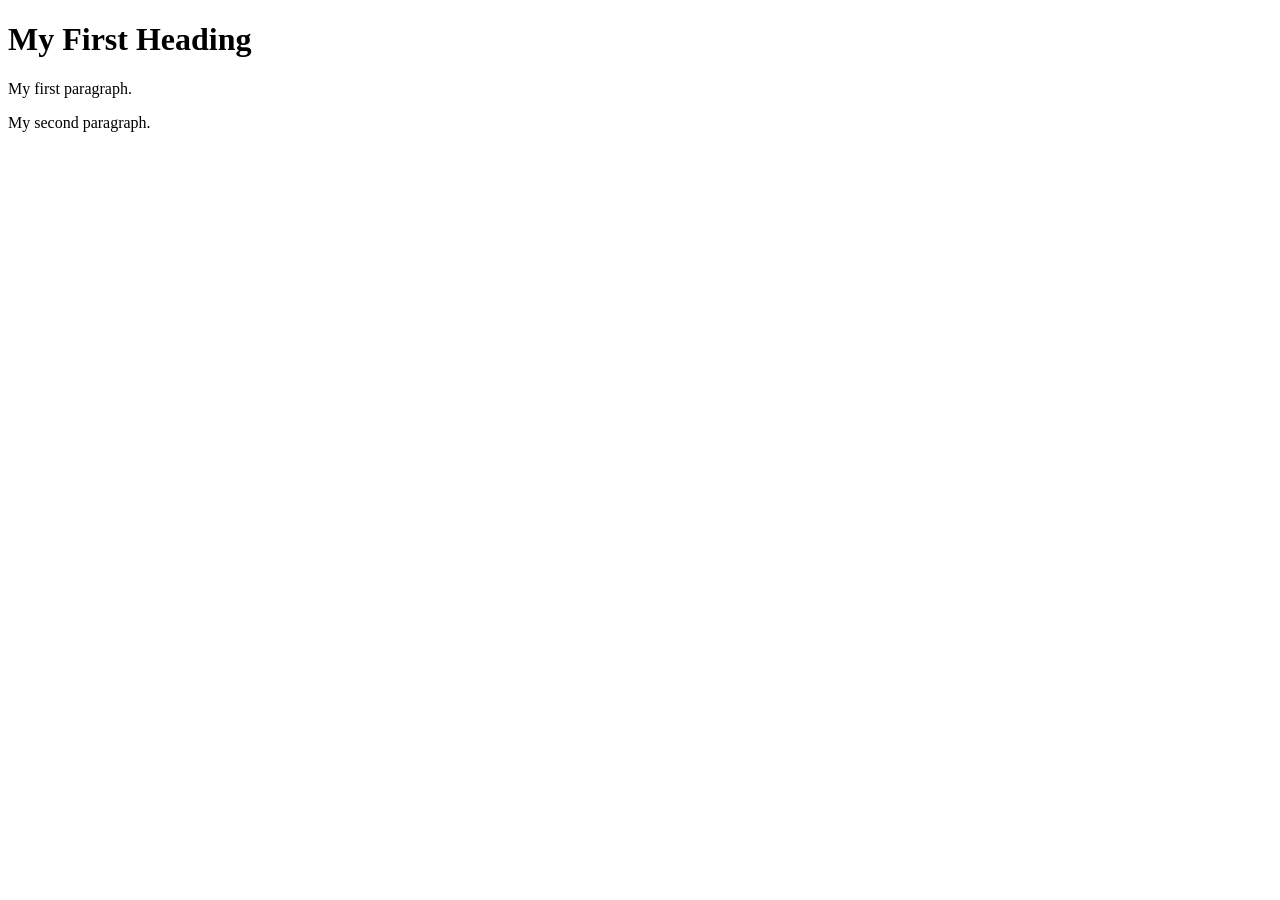
==== page1.html @ 05b1c012 "refactor css" ====
<!DOCTYPE html>
<html>
    <head>
	<title>Page Title</title>
	<link rel="stylesheet" href"style.css">
    </head>
<body>
    <h1>My First Heading</h1>
    <p>My first paragraph.</p>
    <p>My second paragraph.</p>
</body>
</html>
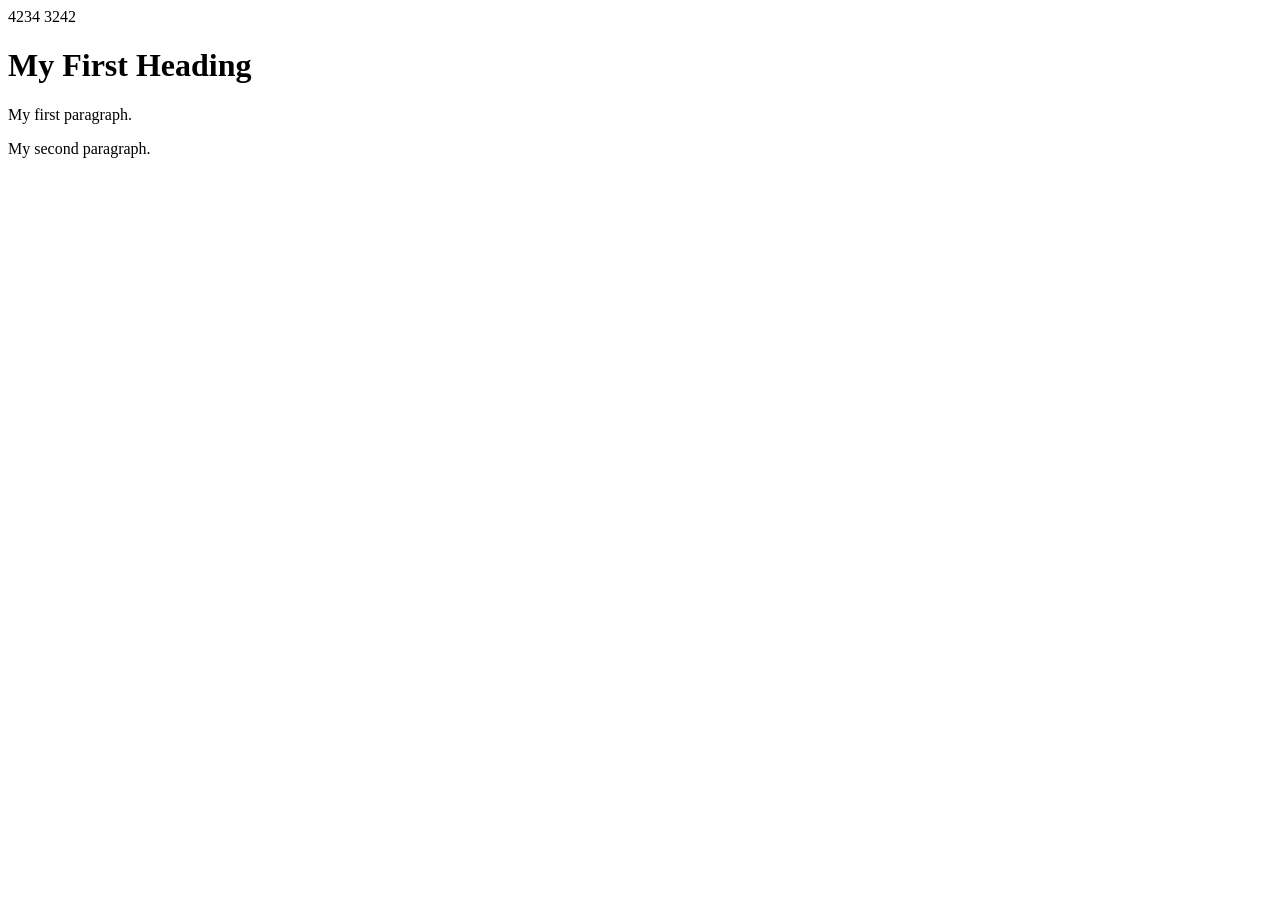
==== commit 435ca029: "new message" ====
--- a/page1.html
+++ b/page1.html
@@ -1,10 +1,14 @@
 <!DOCTYPE html>
 <html>
     <head>
+	4234
+
 	<title>Page Title</title>
 	<link rel="stylesheet" href"style.css">
     </head>
 <body>
+3242
+
     <h1>My First Heading</h1>
     <p>My first paragraph.</p>
     <p>My second paragraph.</p>
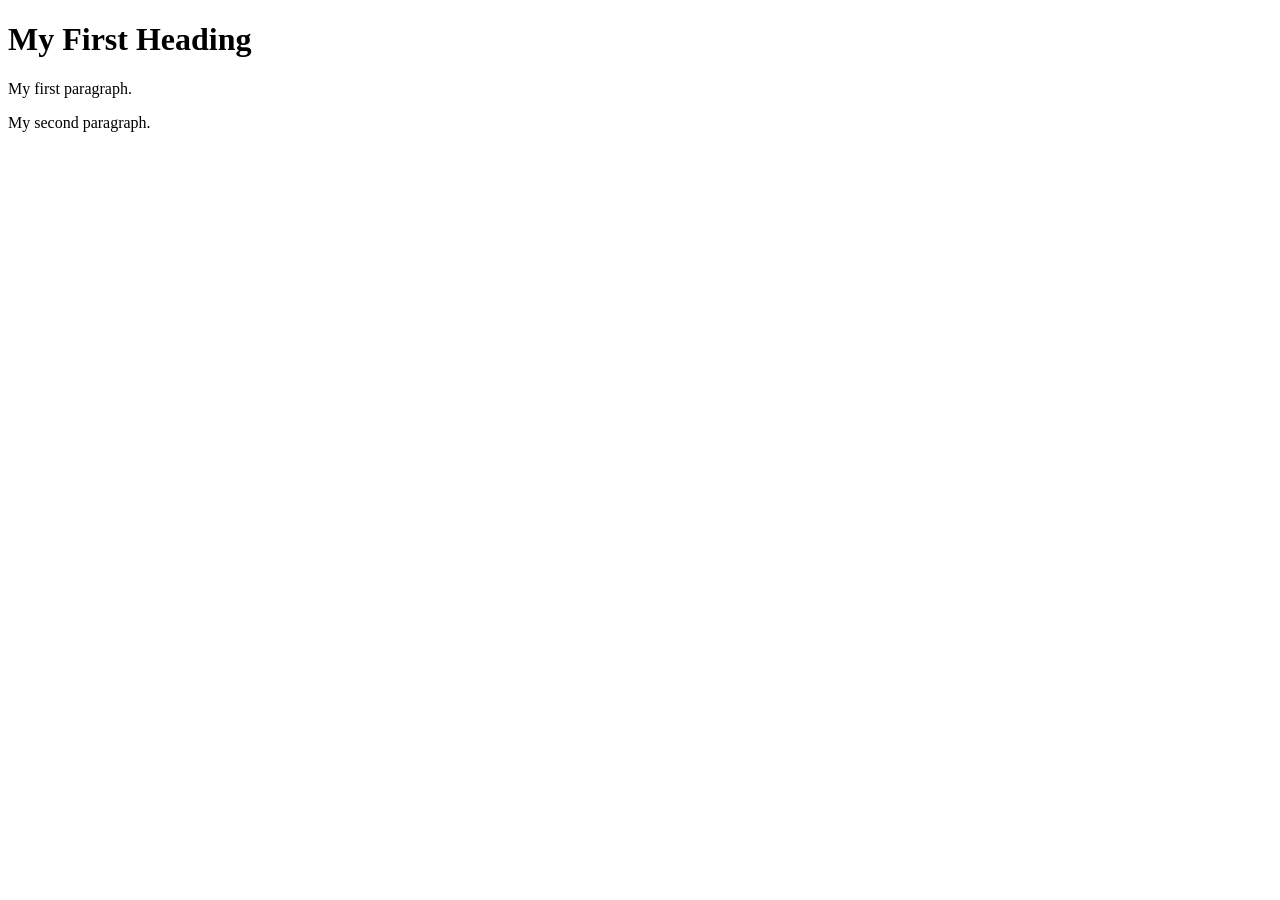
==== commit 65a7c02a: "Revert "new message" This reverts commit 435ca02920500f8ef12f6427b3b16a34ef8b7f4d." ====
--- a/page1.html
+++ b/page1.html
@@ -1,14 +1,10 @@
 <!DOCTYPE html>
 <html>
     <head>
-	4234
-
 	<title>Page Title</title>
 	<link rel="stylesheet" href"style.css">
     </head>
 <body>
-3242
-
     <h1>My First Heading</h1>
     <p>My first paragraph.</p>
     <p>My second paragraph.</p>
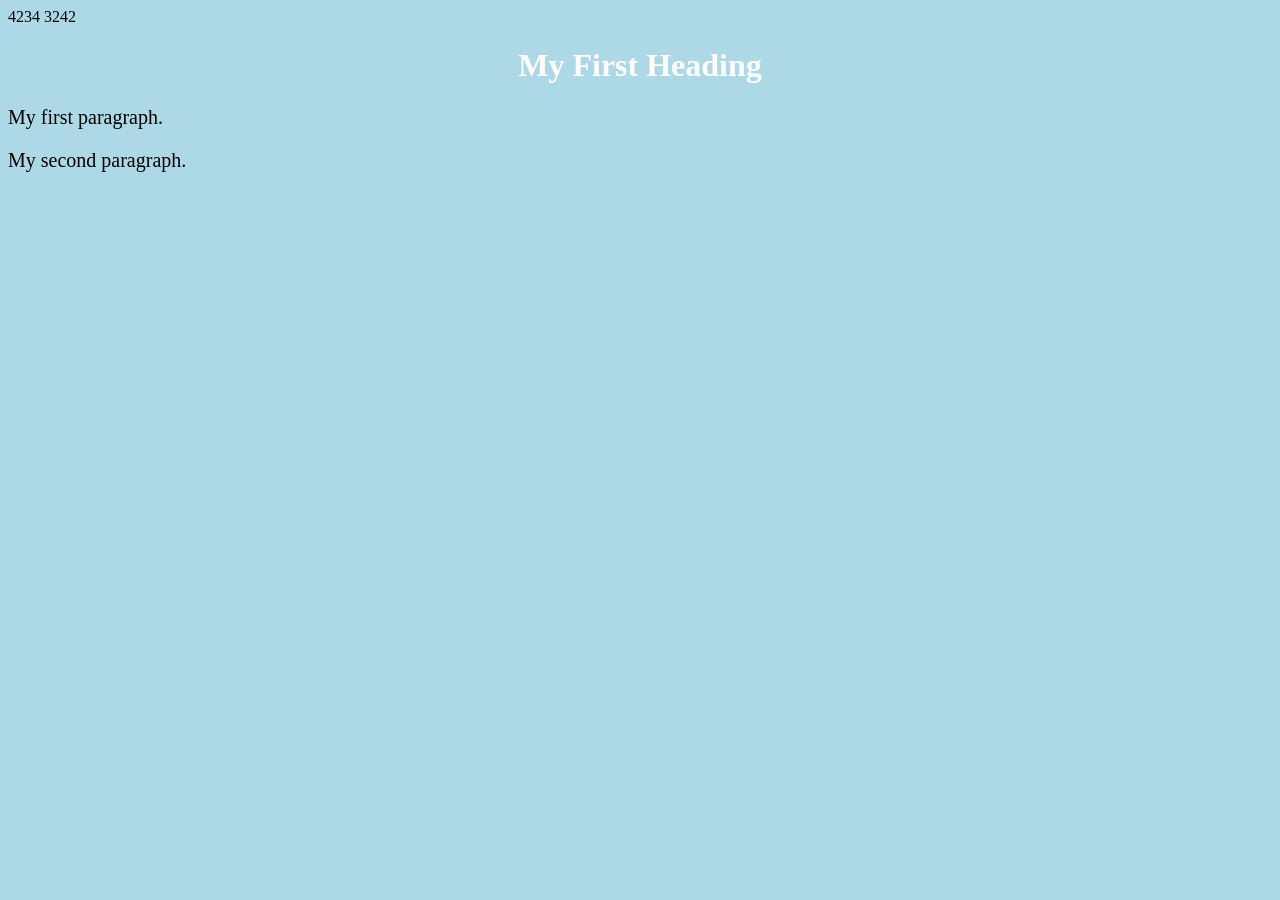
==== commit ce8cbb5c: "123123123Reapply "new message" This reverts commit 65a7c02ae8bde93268ddc5563a93ad670dc46726." ====
--- a/page1.html
+++ b/page1.html
@@ -1,10 +1,26 @@
 <!DOCTYPE html>
 <html>
     <head>
+	4234
+
 	<title>Page Title</title>
-	<link rel="stylesheet" href"style.css">
+    	<style>
+    		body {
+    		  background-color: lightblue;
+    		}
+    		h1 {
+    		  color: white;
+    		  text-align: center;
+    		}
+    		p {
+    		  font-family: verdana;
+    		  font-size: 20px;
+    		}
+    	</style>
     </head>
 <body>
+3242
+
     <h1>My First Heading</h1>
     <p>My first paragraph.</p>
     <p>My second paragraph.</p>
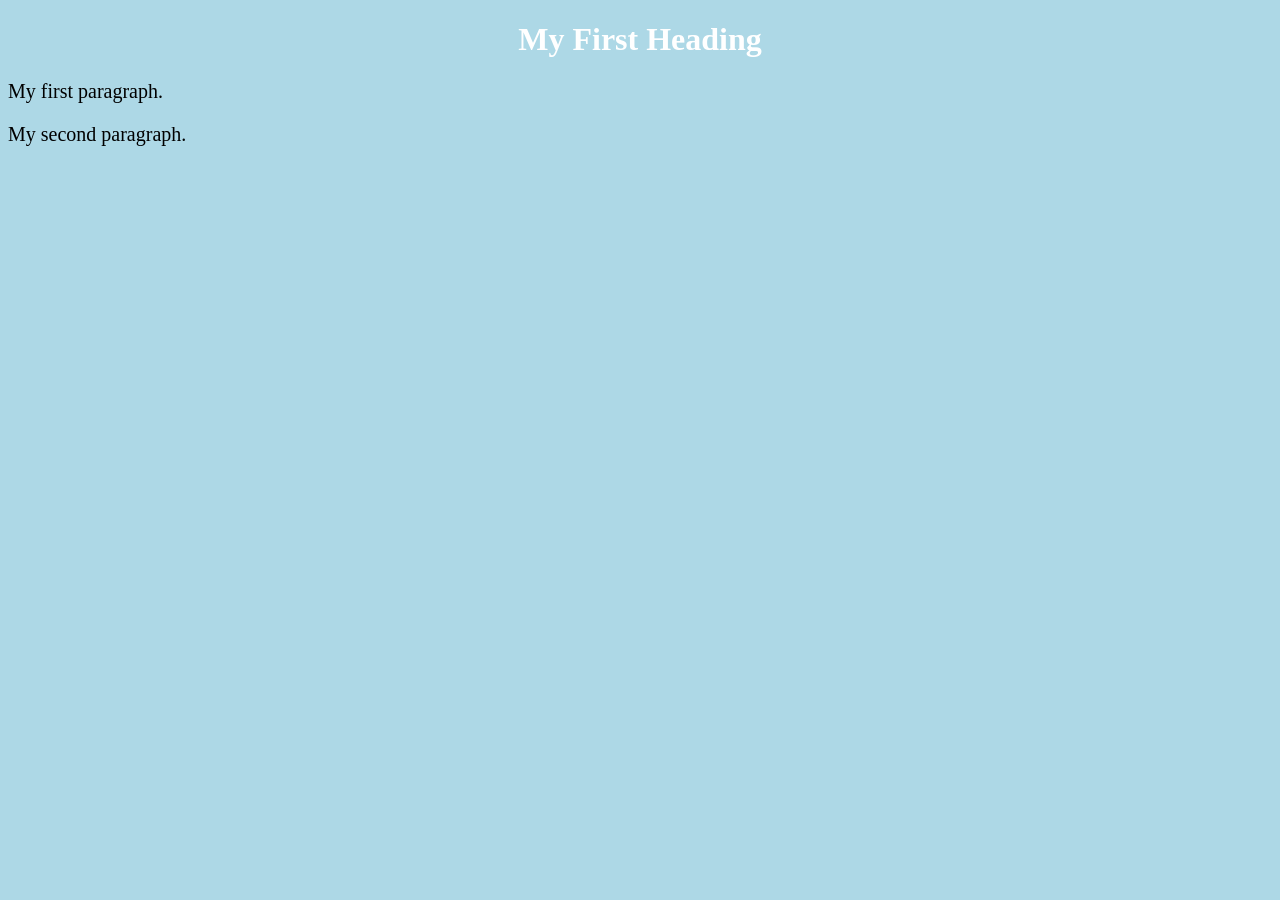
==== commit 9d323199: "qqqRevert "new message" This reverts commit 435ca02920500f8ef12f6427b3b16a34ef8b7f4d." ====
--- a/page1.html
+++ b/page1.html
@@ -1,8 +1,6 @@
 <!DOCTYPE html>
 <html>
     <head>
-	4234
-
 	<title>Page Title</title>
     	<style>
     		body {
@@ -19,8 +17,6 @@
     	</style>
     </head>
 <body>
-3242
-
     <h1>My First Heading</h1>
     <p>My first paragraph.</p>
     <p>My second paragraph.</p>
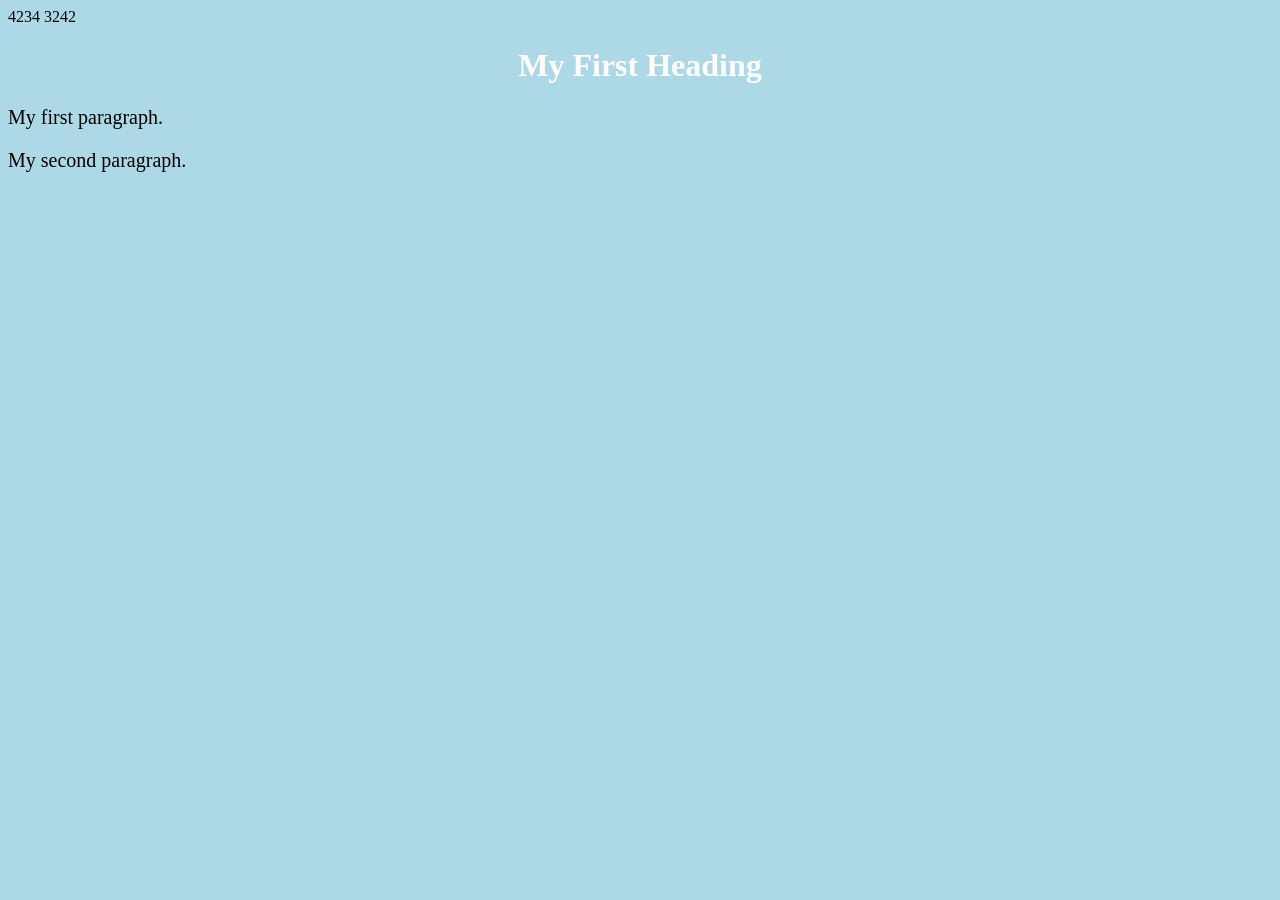
==== commit 3cb110cf: "Revert "qqqRevert "new message"" This reverts commit 9d32319952ba31760d195985ff7790d6e1fc8f86." ====
--- a/page1.html
+++ b/page1.html
@@ -1,6 +1,8 @@
 <!DOCTYPE html>
 <html>
     <head>
+	4234
+
 	<title>Page Title</title>
     	<style>
     		body {
@@ -17,6 +19,8 @@
     	</style>
     </head>
 <body>
+3242
+
     <h1>My First Heading</h1>
     <p>My first paragraph.</p>
     <p>My second paragraph.</p>
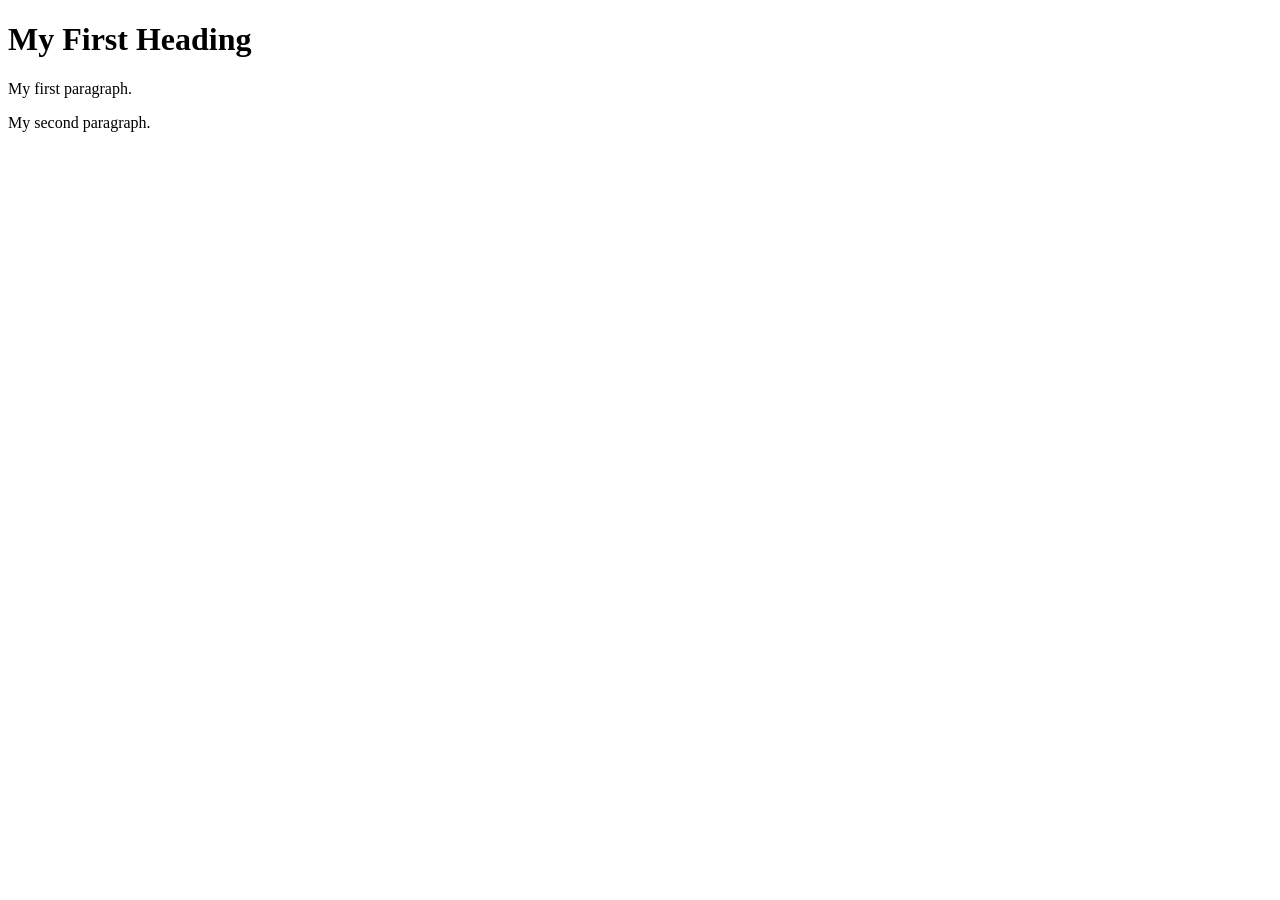
==== commit f0ccdaa4: "Revert "123123123Reapply "new message"" This reverts commit ce8cbb5c68c5bd3e9dfbfc47b1cee886b3fa2805" ====
--- a/page1.html
+++ b/page1.html
@@ -1,26 +1,10 @@
 <!DOCTYPE html>
 <html>
     <head>
-	4234
-
 	<title>Page Title</title>
-    	<style>
-    		body {
-    		  background-color: lightblue;
-    		}
-    		h1 {
-    		  color: white;
-    		  text-align: center;
-    		}
-    		p {
-    		  font-family: verdana;
-    		  font-size: 20px;
-    		}
-    	</style>
+	<link rel="stylesheet" href"style.css">
     </head>
 <body>
-3242
-
     <h1>My First Heading</h1>
     <p>My first paragraph.</p>
     <p>My second paragraph.</p>
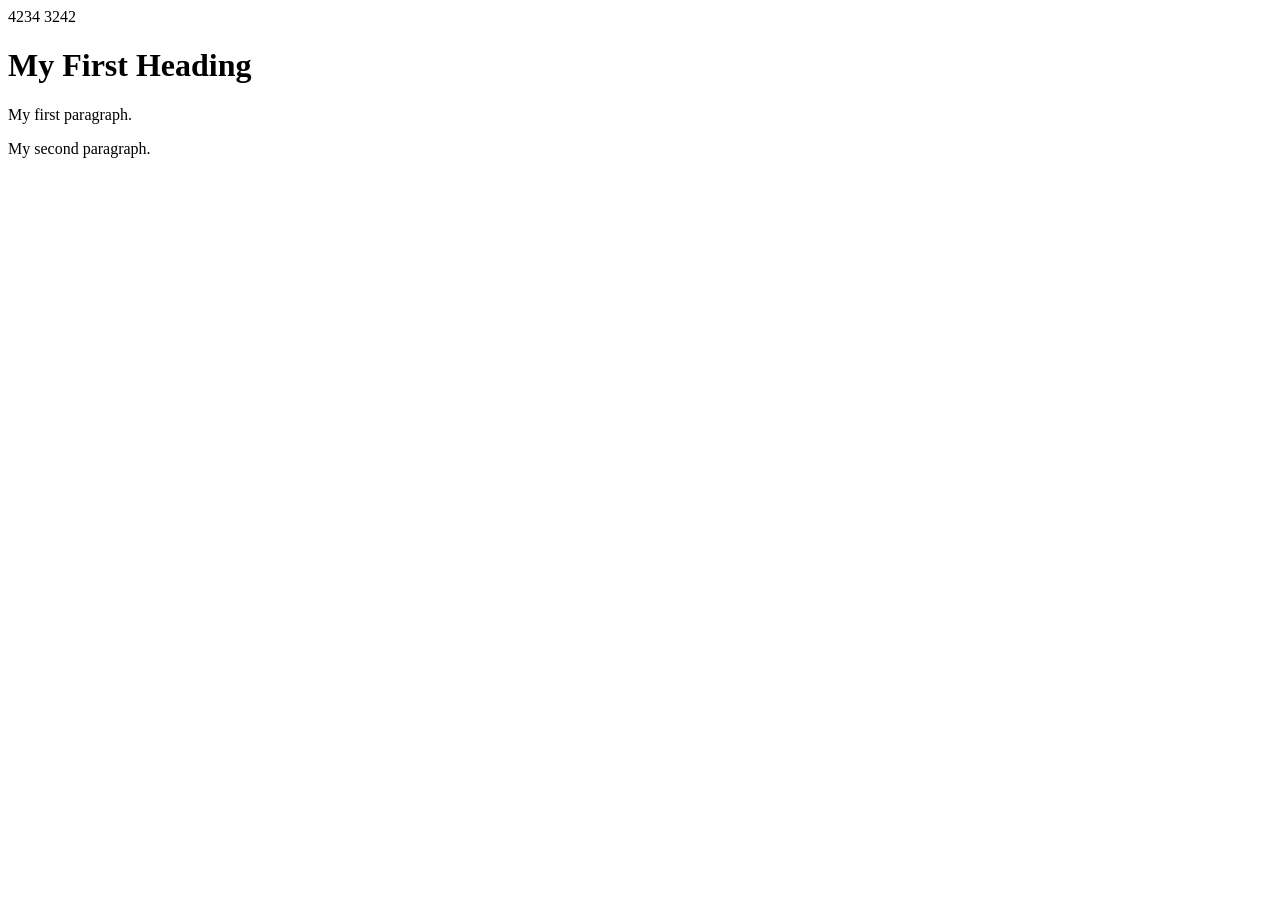
==== commit 47f20e48: "Reapply "new message" This reverts commit 65a7c02ae8bde93268ddc5563a93ad670dc46726." ====
--- a/page1.html
+++ b/page1.html
@@ -1,10 +1,14 @@
 <!DOCTYPE html>
 <html>
     <head>
+	4234
+
 	<title>Page Title</title>
 	<link rel="stylesheet" href"style.css">
     </head>
 <body>
+3242
+
     <h1>My First Heading</h1>
     <p>My first paragraph.</p>
     <p>My second paragraph.</p>
